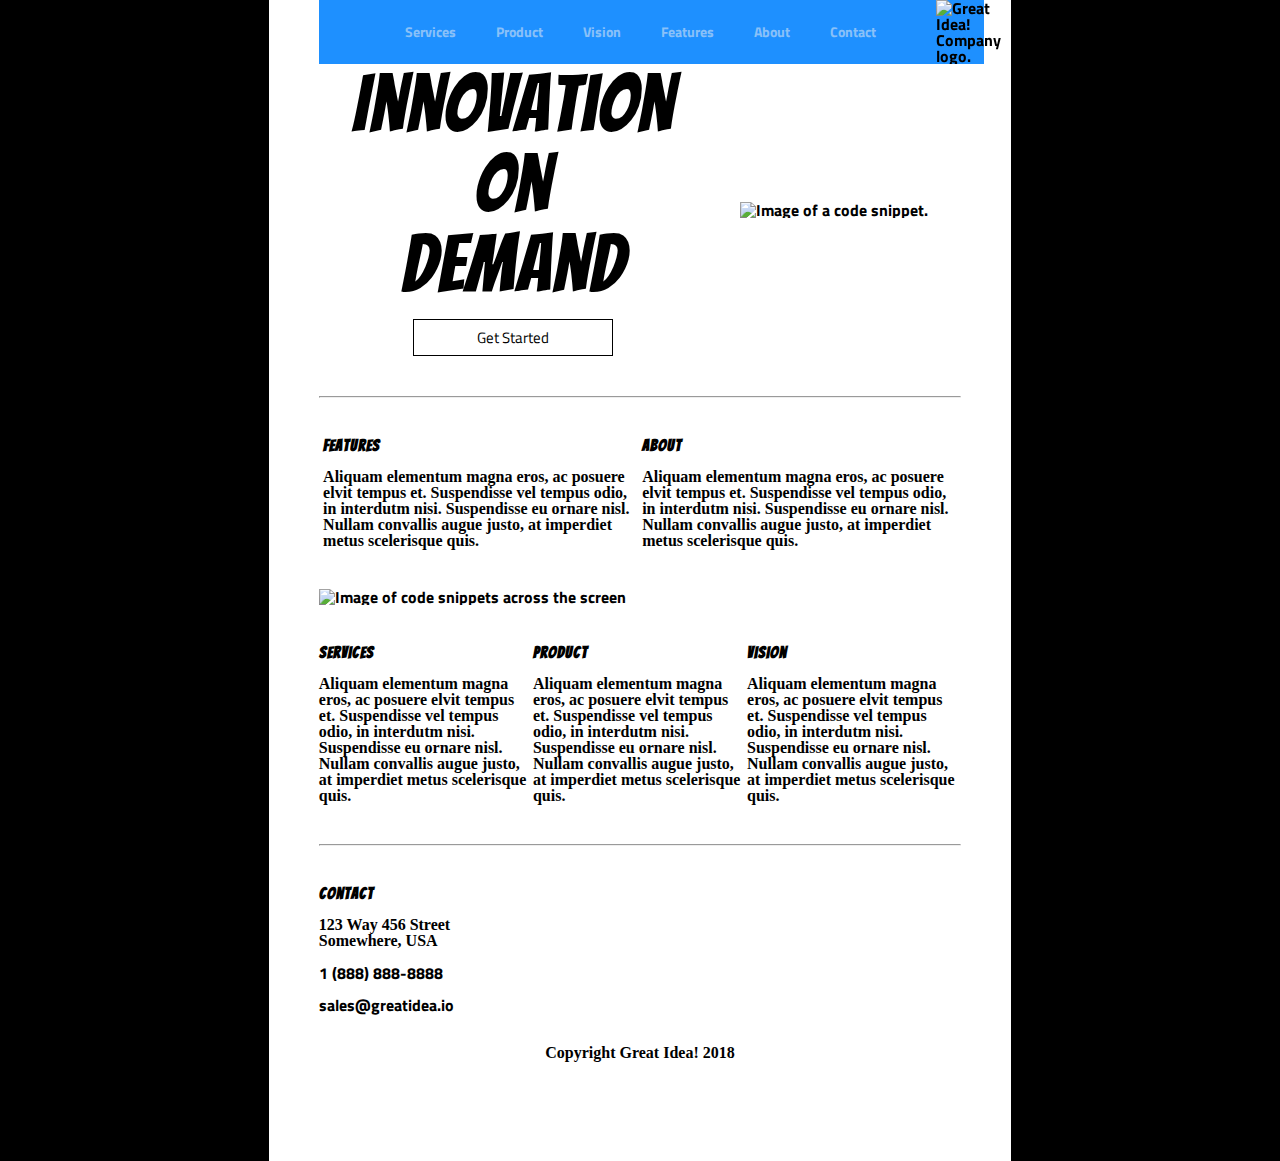
==== great-idea/index.html @ 65777b01 "First Commit - Finished Flexbox conversion on homepage." ====
<!doctype html>

<html lang="en">
<head>
  <meta charset="utf-8">

  <title>Great Idea!</title>

  <link href="https://fonts.googleapis.com/css?family=Bangers|Titillium+Web" rel="stylesheet">
  <link rel="stylesheet" href="css/index.css">

  <!--[if lt IE 9]>
    <script src="https://cdnjs.cloudflare.com/ajax/libs/html5shiv/3.7.3/html5shiv.js"></script>
  <![endif]-->
</head>

  <body>

    <div class="container">
      <div class="content">
        <header>
          <div id="stickyNav">
            <nav>
              <a href="services.html">Services</a>
              <a href="#product">Product</a>
              <a href="#vision">Vision</a>
              <a href="#features">Features</a>
              <a href="#about">About</a>
              <a href="#contact">Contact</a>
              
              <div class="center"><img class="logo" src="img/logo.png" alt="Great Idea! Company logo."></div>
            </nav>
          </div>
        </header>
        <div class="alignColumn">
          <div class="split_column banger">
            <h1>Innovation<br>
            On<br>
            Demand</h1>
            <div class="cta">Get Started</div>
            </div>
          <span class="split_column">
            <img src="img/header-img.png" alt="Image of a code snippet.">
          </span>
        </div>
    
        <hr>
        <div id="fa">
          <div class="split_column2">
            <h2 id="features">Features</h2>
            <p>Aliquam elementum magna eros, ac posuere elvit tempus et. Suspendisse vel tempus odio, in interdutm nisi. Suspendisse eu ornare nisl. Nullam convallis augue justo, at imperdiet metus scelerisque quis.</p>
          </div>
    
          <div class="split_column2">
            <h2 id="about">About</h2>
            <p>Aliquam elementum magna eros, ac posuere elvit tempus et. Suspendisse vel tempus odio, in interdutm nisi. Suspendisse eu ornare nisl. Nullam convallis augue justo, at imperdiet metus scelerisque quis.</p>
          </div>
        </div>
        
        <div id="flex-img">
          <img class="middle-img" src="img/mid-page-accent.jpg" alt="Image of code snippets across the screen">
        </div>
        <div class="triple">
          <div class="threeColumn">
            <h2 id="services">Services</h2>
            <p>Aliquam elementum magna eros, ac posuere elvit tempus et. Suspendisse vel tempus odio, in interdutm nisi. Suspendisse eu ornare nisl. Nullam convallis augue justo, at imperdiet metus scelerisque quis.</p>
          </div>
    
          <div class="threeColumn">
            <h2 id="product">Product</h2>
            <p>Aliquam elementum magna eros, ac posuere elvit tempus et. Suspendisse vel tempus odio, in interdutm nisi. Suspendisse eu ornare nisl. Nullam convallis augue justo, at imperdiet metus scelerisque quis.</p>
          </div>
    
          <div class="threeColumn">
            <h2 id="vision">Vision</h2>
            <p>Aliquam elementum magna eros, ac posuere elvit tempus et. Suspendisse vel tempus odio, in interdutm nisi. Suspendisse eu ornare nisl. Nullam convallis augue justo, at imperdiet metus scelerisque quis.</p>
          </div>
        </div>
        <hr>
        <address>
          <h2 id="contact">Contact</h2>
          <p>123 Way 456 Street</p>
          <p>Somewhere, USA</p>
          <br>
          <div>
            <a class="phoneEmail" href="tel:18888888888">1 (888) 888-8888</a>
          </div>
          <br>
          <div>
            <a class="phoneEmail" href="mailto:sales@greatidea.io">sales@greatidea.io</a>
          </div>
        </address>
    
        <footer>
          <br>
          <br>
          <p>Copyright Great Idea! 2018</p>
        </footer>
      </div>
    </div>  
      
    
  </body>
</html>
---- great-idea/css/index.css ----
/* http://meyerweb.com/eric/tools/css/reset/ 
   v2.0 | 20110126
   License: none (public domain)
*/

html, body, div, span, applet, object, iframe,
h1, h2, h3, h4, h5, h6, p, blockquote, pre,
a, abbr, acronym, address, big, cite, code,
del, dfn, em, img, ins, kbd, q, s, samp,
small, strike, strong, sub, sup, tt, var,
b, u, i, center,
dl, dt, dd, ol, ul, li,
fieldset, form, label, legend,
table, caption, tbody, tfoot, thead, tr, th, td,
article, aside, canvas, details, embed, 
figure, figcaption, footer, header, hgroup, 
menu, nav, output, ruby, section, summary,
time, mark, audio, video {
	margin: 0;
	padding: 0;
	border: 0;
	font-size: 100%;
	font: inherit;
	vertical-align: baseline;
}
/* HTML5 display-role reset for older browsers */
article, aside, details, figcaption, figure, 
footer, header, hgroup, menu, nav, section {
	display: block;
}
body {
	line-height: 1;
}
ol, ul {
	list-style: none;
}
blockquote, q {
	quotes: none;
}
blockquote:before, blockquote:after,
q:before, q:after {
	content: '';
	content: none;
}
table {
	border-collapse: collapse;
	border-spacing: 0;
}

/* Set every element's box-sizing to border-box */
* {
    box-sizing: border-box;
}

html, body {
    height: 100%;
    font-family: 'Titillium Web', sans-serif;
}

h1, h2, h3, h4, h5 {
    font-family: 'Bangers', cursive;
    letter-spacing: 1px;
    margin-bottom: 15px;
}

/* ----------------------------- */

@import url('https://fonts.googleapis.com/css?family=Mansalva&display=swap');

body {
	font-weight: bolder;
	background: black;
}

.container {
	max-width: 58%;
	margin: auto;
	background:white;
}

.content {
	margin: 0 50px;
}

.alignColumn .banger {
	font-size: 80px;
	font-weight: normal;
}

.alignColumn {
	padding-top: 10%;
	text-align: center;
	display: flex;
	align-items: center;
	justify-content: space-around;
}
 
nav {
	display: flex;
	align-items: center;
	width: 80%;
}

nav a {
	color: rgba(247, 243, 241, 0.5);
	padding: 20px;
	font-size: 14px;
	text-decoration: none;
}

footer {
	text-align: center;
	padding-bottom: 100px;
}

#fa {
	display: flex;
	justify-content: space-evenly;
	align-content: space-evenly;
}

.cta {
	padding: 10px;
	border: 1px solid black;
	font-size: 15px;
	width: 200px;
	margin: auto;
}

.banger {
	bottom: 25px;
}

.phoneEmail {
	text-decoration: none;
	color: black;
}

.triple {
	display:flex;
	justify-content: space-evenly;
}

hr {
	margin: 40px 0px;
}

.split_column .banger {
	margin-top: -55px;
	display: inline-block;
}

#stickyNav {
	position: fixed;
	background-color: dodgerblue;
	z-index: 999;
	top: 0;
	display:flex;
	justify-content: center;
	width: 52%;
}

p {
	font-family: 'Mansalva', cursive;
}

.cta:hover {
	background-color: dodgerblue;
}

.split_column2 {
	width: 49%;
}

.middle-img {
	margin: 40px 0;
}

.center {
	margin-left: 40px;
}
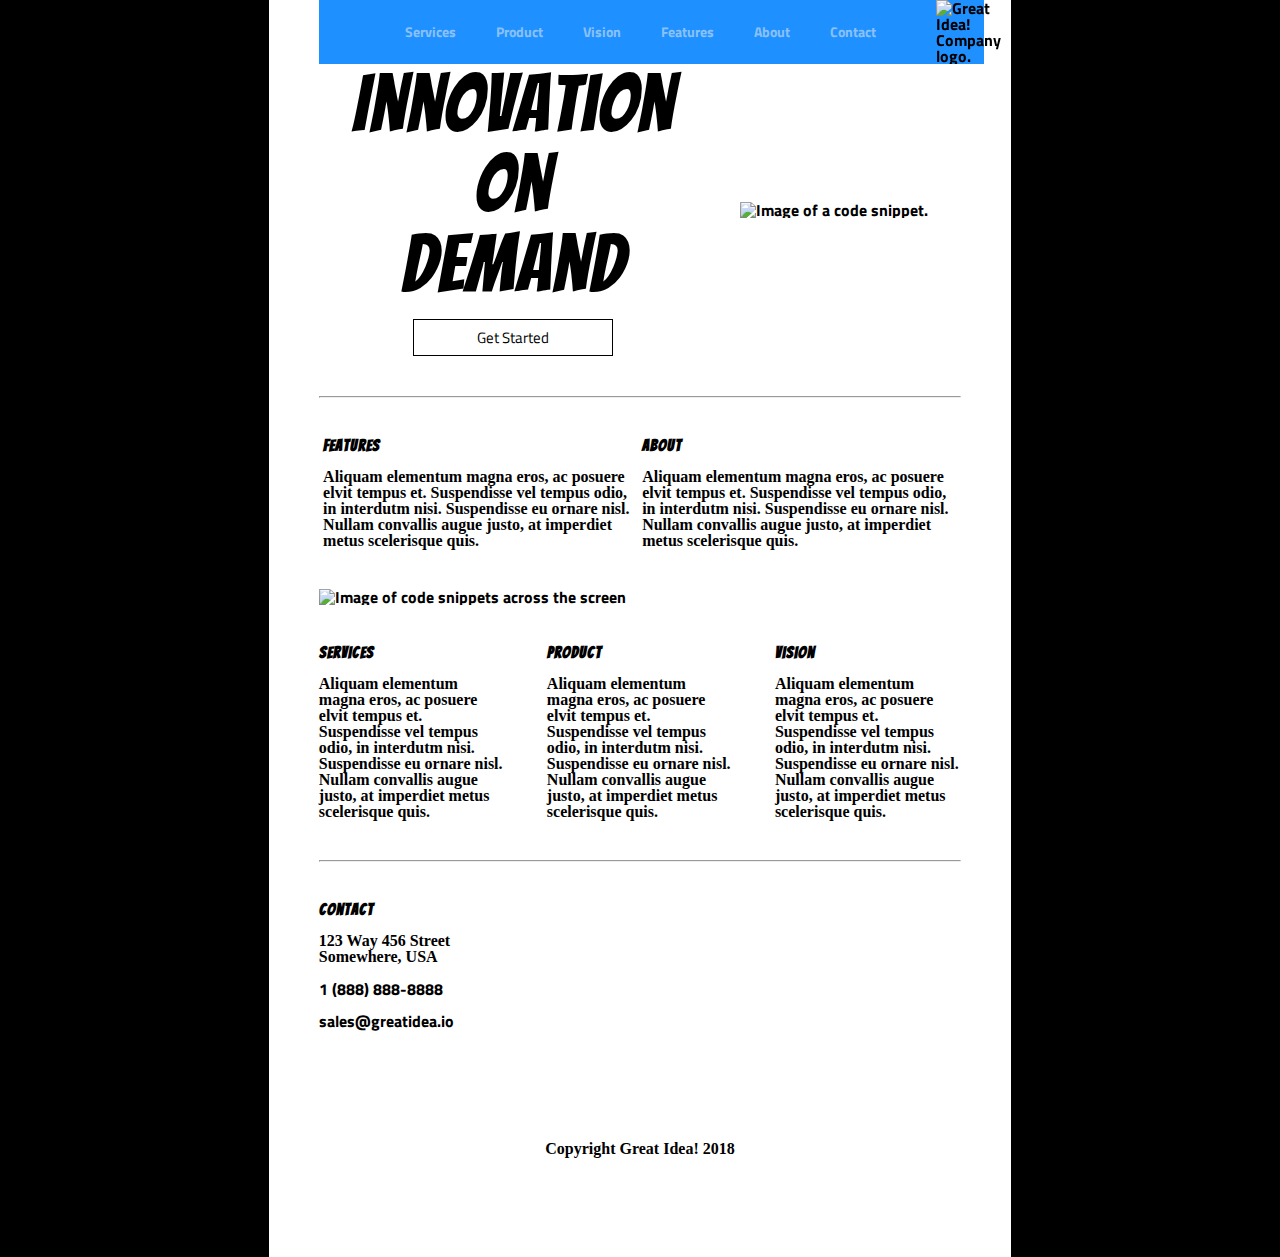
==== commit 79da377a: "Second commit - Finished service page." ====
--- a/great-idea/index.html
+++ b/great-idea/index.html
@@ -61,17 +61,17 @@
           <img class="middle-img" src="img/mid-page-accent.jpg" alt="Image of code snippets across the screen">
         </div>
         <div class="triple">
-          <div class="threeColumn">
+          <div class="threeColumns">
             <h2 id="services">Services</h2>
             <p>Aliquam elementum magna eros, ac posuere elvit tempus et. Suspendisse vel tempus odio, in interdutm nisi. Suspendisse eu ornare nisl. Nullam convallis augue justo, at imperdiet metus scelerisque quis.</p>
           </div>
     
-          <div class="threeColumn">
+          <div class="threeColumns">
             <h2 id="product">Product</h2>
             <p>Aliquam elementum magna eros, ac posuere elvit tempus et. Suspendisse vel tempus odio, in interdutm nisi. Suspendisse eu ornare nisl. Nullam convallis augue justo, at imperdiet metus scelerisque quis.</p>
           </div>
     
-          <div class="threeColumn">
+          <div class="threeColumns">
             <h2 id="vision">Vision</h2>
             <p>Aliquam elementum magna eros, ac posuere elvit tempus et. Suspendisse vel tempus odio, in interdutm nisi. Suspendisse eu ornare nisl. Nullam convallis augue justo, at imperdiet metus scelerisque quis.</p>
           </div>
--- a/great-idea/css/index.css
+++ b/great-idea/css/index.css
@@ -138,7 +138,7 @@
 
 .triple {
 	display:flex;
-	justify-content: space-evenly;
+	justify-content: space-between;
 }
 
 hr {
@@ -178,4 +178,86 @@
 
 .center {
 	margin-left: 40px;
-}+}
+
+.services-header-img {
+	margin-top: 10%;
+}
+
+#services2 {
+	display: flex;
+	flex-direction: column;
+	margin: 40px 0;
+	line-height: 20px;
+}
+
+#serv-header {
+	font-size: x-large;
+}
+
+#flex-grid {
+	display:flex;
+	flex-wrap: wrap;
+	justify-content: space-evenly;
+}
+
+.grid-box {
+	width: 400px;
+	height: 200px;
+	border: 1px solid black;
+	display: flex;
+	flex-direction: column;
+	justify-content: space-evenly;
+	margin: 20px;
+	background-color: rgba(169, 169, 169, 0.158)
+}
+
+button {
+	width: 100px;
+	margin-left: 15px;
+}
+
+#last {
+	display: flex;
+}
+
+.last-section {
+	display: flex;
+	flex-direction: column;
+	justify-content: space-evenly;
+}
+
+.last-section-text {
+	width: 80%;
+	line-height: 20px;
+}
+
+#list-something {
+	list-style-type: square;
+	justify-content: flex-start;
+	list-style-position: inside;
+	line-height: 30px;
+
+}
+
+footer {
+	margin: 80px 0 0 0;
+}
+
+#h-line {
+	height: 4px;
+	background-color: black;
+}
+
+.header-margin {
+	margin-left: 15px;
+}
+
+.text-margin {
+	margin: 0 15px;
+}
+
+.threeColumns {
+	width: 29%;
+}
+
